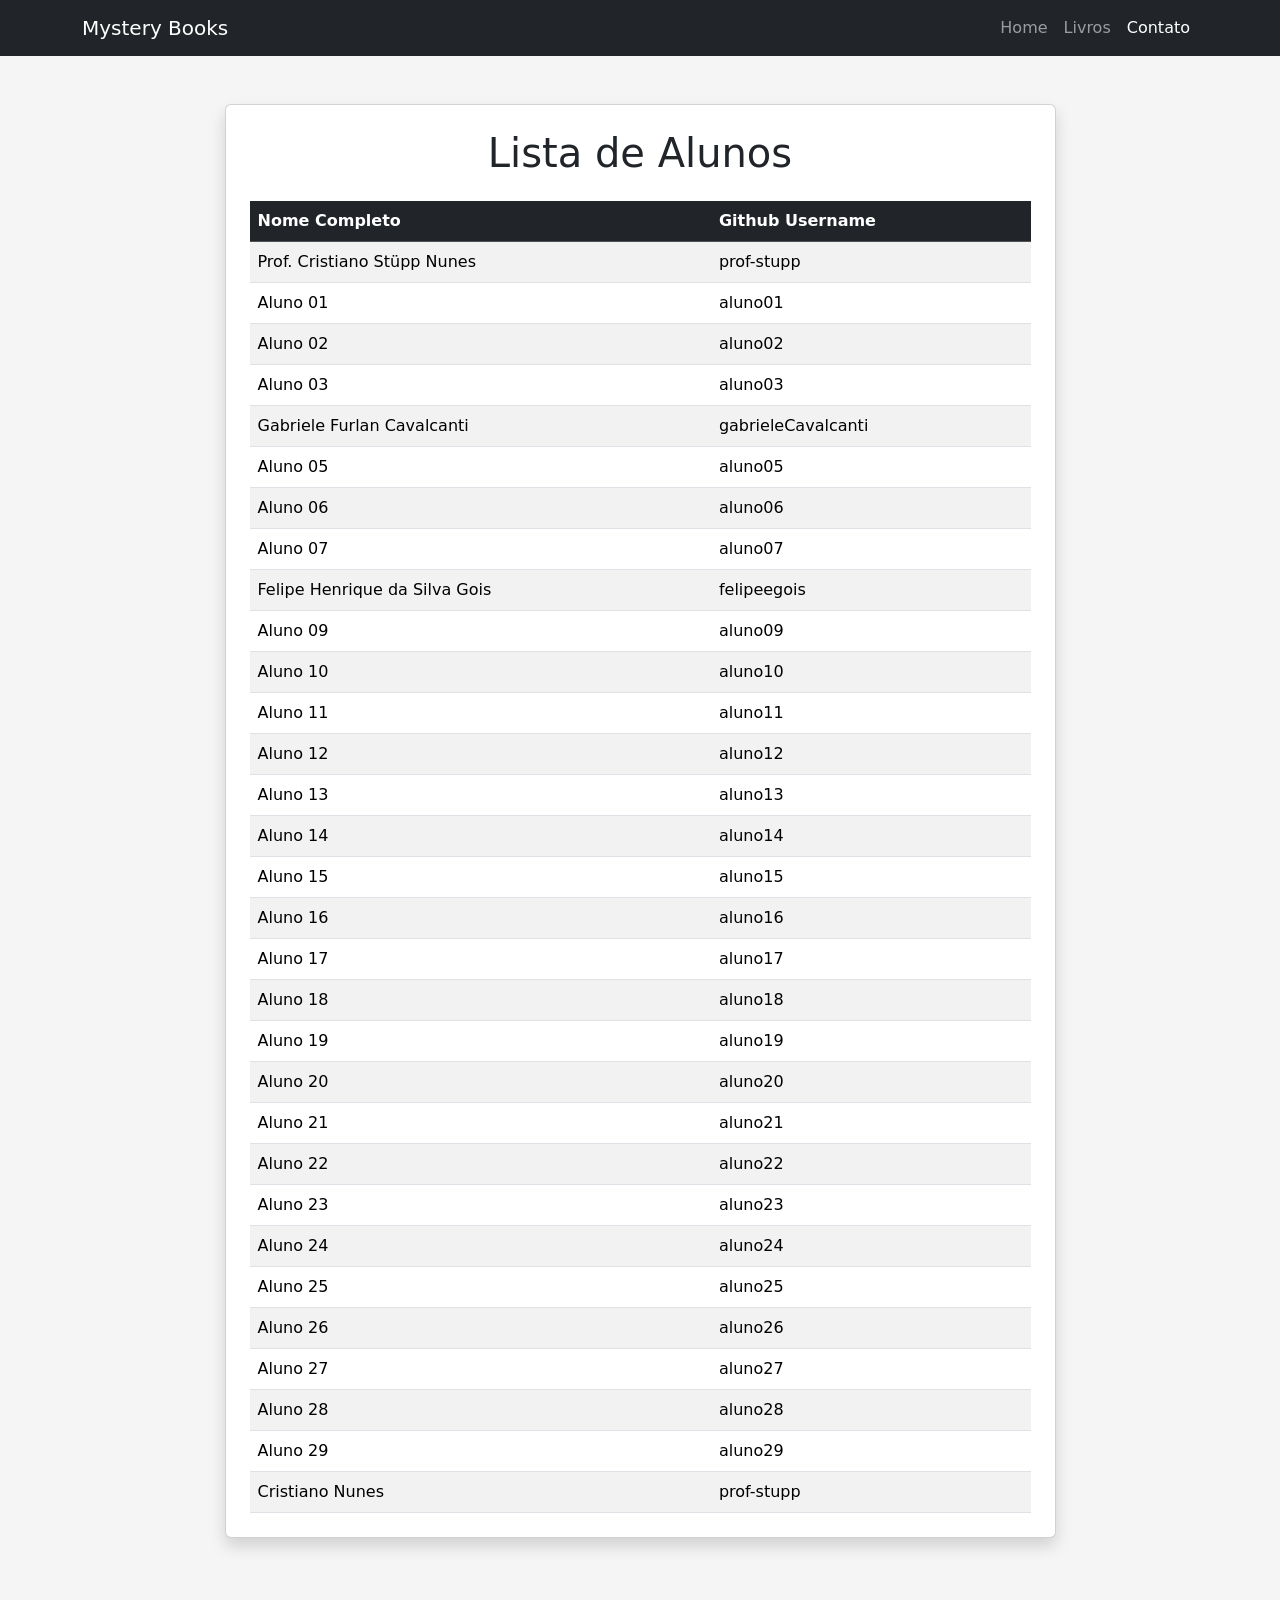
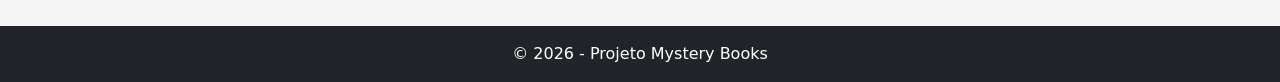
==== contato.html @ 7a8c9d21 "Merge branch 'dev' of https://github.com/prof-stupp/virtual-books into dev" ====
<!DOCTYPE html>
<html lang="pt-br">
<head>
    <meta charset="UTF-8">
    <meta name="viewport" content="width=device-width, initial-scale=1.0">
    <title>Contato</title>

    <link href="https://cdn.jsdelivr.net/npm/bootstrap@5.3.3/dist/css/bootstrap.min.css" rel="stylesheet">
    <link rel="stylesheet" href="css/style.css">
</head>
<body>

    <!-- Navbar -->
    <nav class="navbar navbar-expand-lg navbar-dark bg-dark">
        <div class="container">
            <a class="navbar-brand" href="index.html">Mystery Books</a>

            <button class="navbar-toggler" type="button" data-bs-toggle="collapse" data-bs-target="#menu">
                <span class="navbar-toggler-icon"></span>
            </button>

            <div class="collapse navbar-collapse" id="menu">
                <ul class="navbar-nav ms-auto">
                    <li class="nav-item">
                        <a class="nav-link" href="index.html">Home</a>
                    </li>
                    <li class="nav-item">
                        <a class="nav-link" href="livros.html">Livros</a>
                    </li>
                    <li class="nav-item">
                        <a class="nav-link active" href="contato.html">Contato</a>
                    </li>
                </ul>
            </div>
        </div>
    </nav>

    <section class="container py-5">
        <div class="row justify-content-center">
            <div class="col-md-10 col-lg-9">
                <div class="card shadow p-4">
                    <h1 class="text-center mb-4">Lista de Alunos</h1>

                    <div class="table-responsive">
                        <table class="table table-striped table-hover align-middle mb-0">
                            <thead class="table-dark">
                                <tr>
                                    <th scope="col">Nome Completo</th>
                                    <th scope="col">Github Username</th>
                                </tr>
                            </thead>
                            <tbody>
                                <tr>
                                    <td>Prof. Cristiano Stüpp Nunes</td>
                                    <td>prof-stupp</td>
                                </tr>
                                <tr><td>Aluno 01</td><td>aluno01</td></tr>
                                <tr><td>Aluno 02</td><td>aluno02</td></tr>
                                <tr><td>Aluno 03</td><td>aluno03</td></tr>
                                <tr><td>Gabriele Furlan Cavalcanti</td><td>gabrieleCavalcanti</td></tr>
                                <tr><td>Aluno 05</td><td>aluno05</td></tr>
                                <tr><td>Aluno 06</td><td>aluno06</td></tr>
                                <tr><td>Aluno 07</td><td>aluno07</td></tr>
                                <tr><td>Felipe Henrique da Silva Gois</td><td>felipeegois</td></tr>
                                <tr><td>Aluno 09</td><td>aluno09</td></tr>
                                <tr><td>Aluno 10</td><td>aluno10</td></tr>
                                <tr><td>Aluno 11</td><td>aluno11</td></tr>
                                <tr><td>Aluno 12</td><td>aluno12</td></tr>
                                <tr><td>Aluno 13</td><td>aluno13</td></tr>
                                <tr><td>Aluno 14</td><td>aluno14</td></tr>
                                <tr><td>Aluno 15</td><td>aluno15</td></tr>
                                <tr><td>Aluno 16</td><td>aluno16</td></tr>
                                <tr><td>Aluno 17</td><td>aluno17</td></tr>
                                <tr><td>Aluno 18</td><td>aluno18</td></tr>
                                <tr><td>Aluno 19</td><td>aluno19</td></tr>
                                <tr><td>Aluno 20</td><td>aluno20</td></tr>
                                <tr><td>Aluno 21</td><td>aluno21</td></tr>
                                <tr><td>Aluno 22</td><td>aluno22</td></tr>
                                <tr><td>Aluno 23</td><td>aluno23</td></tr>
                                <tr><td>Aluno 24</td><td>aluno24</td></tr>
                                <tr><td>Aluno 25</td><td>aluno25</td></tr>
                                <tr><td>Aluno 26</td><td>aluno26</td></tr>
                                <tr><td>Aluno 27</td><td>aluno27</td></tr>
                                <tr><td>Aluno 28</td><td>aluno28</td></tr>
                                <tr><td>Aluno 29</td><td>aluno29</td></tr>
                                <tr><td>Cristiano Nunes</td><td>prof-stupp</td></tr>
                            </tbody>
                        </table>
                    </div>

                </div>
            </div>
        </div>
    </section>

    <footer class="bg-dark text-white text-center py-3">
        <p class="mb-0">© 2026 - Projeto Mystery Books</p>
    </footer>

    <script src="https://cdn.jsdelivr.net/npm/bootstrap@5.3.3/dist/js/bootstrap.bundle.min.js"></script>
    <script src="js/script.js"></script>
</body>
</html>
---- css/style.css ----
body {
    background-color: #f5f5f5;
}

.hero {
    height: 80vh;
    background-image: linear-gradient(rgba(0,0,0,0.7), rgba(0,0,0,0.7)),
    url('https://images.unsplash.com/photo-1521587760476-6c12a4b040da?q=80&w=1400&auto=format&fit=crop');

    background-size: cover;
    background-position: center;
}

.poster {
    height: 420px;
    object-fit: cover;
}

.card {
    transition: transform 0.3s ease;
}

.card:hover {
    transform: scale(1.03);
}

.list-group-item {
    font-size: 1.1rem;
}

footer {
    margin-top: 40px;
}
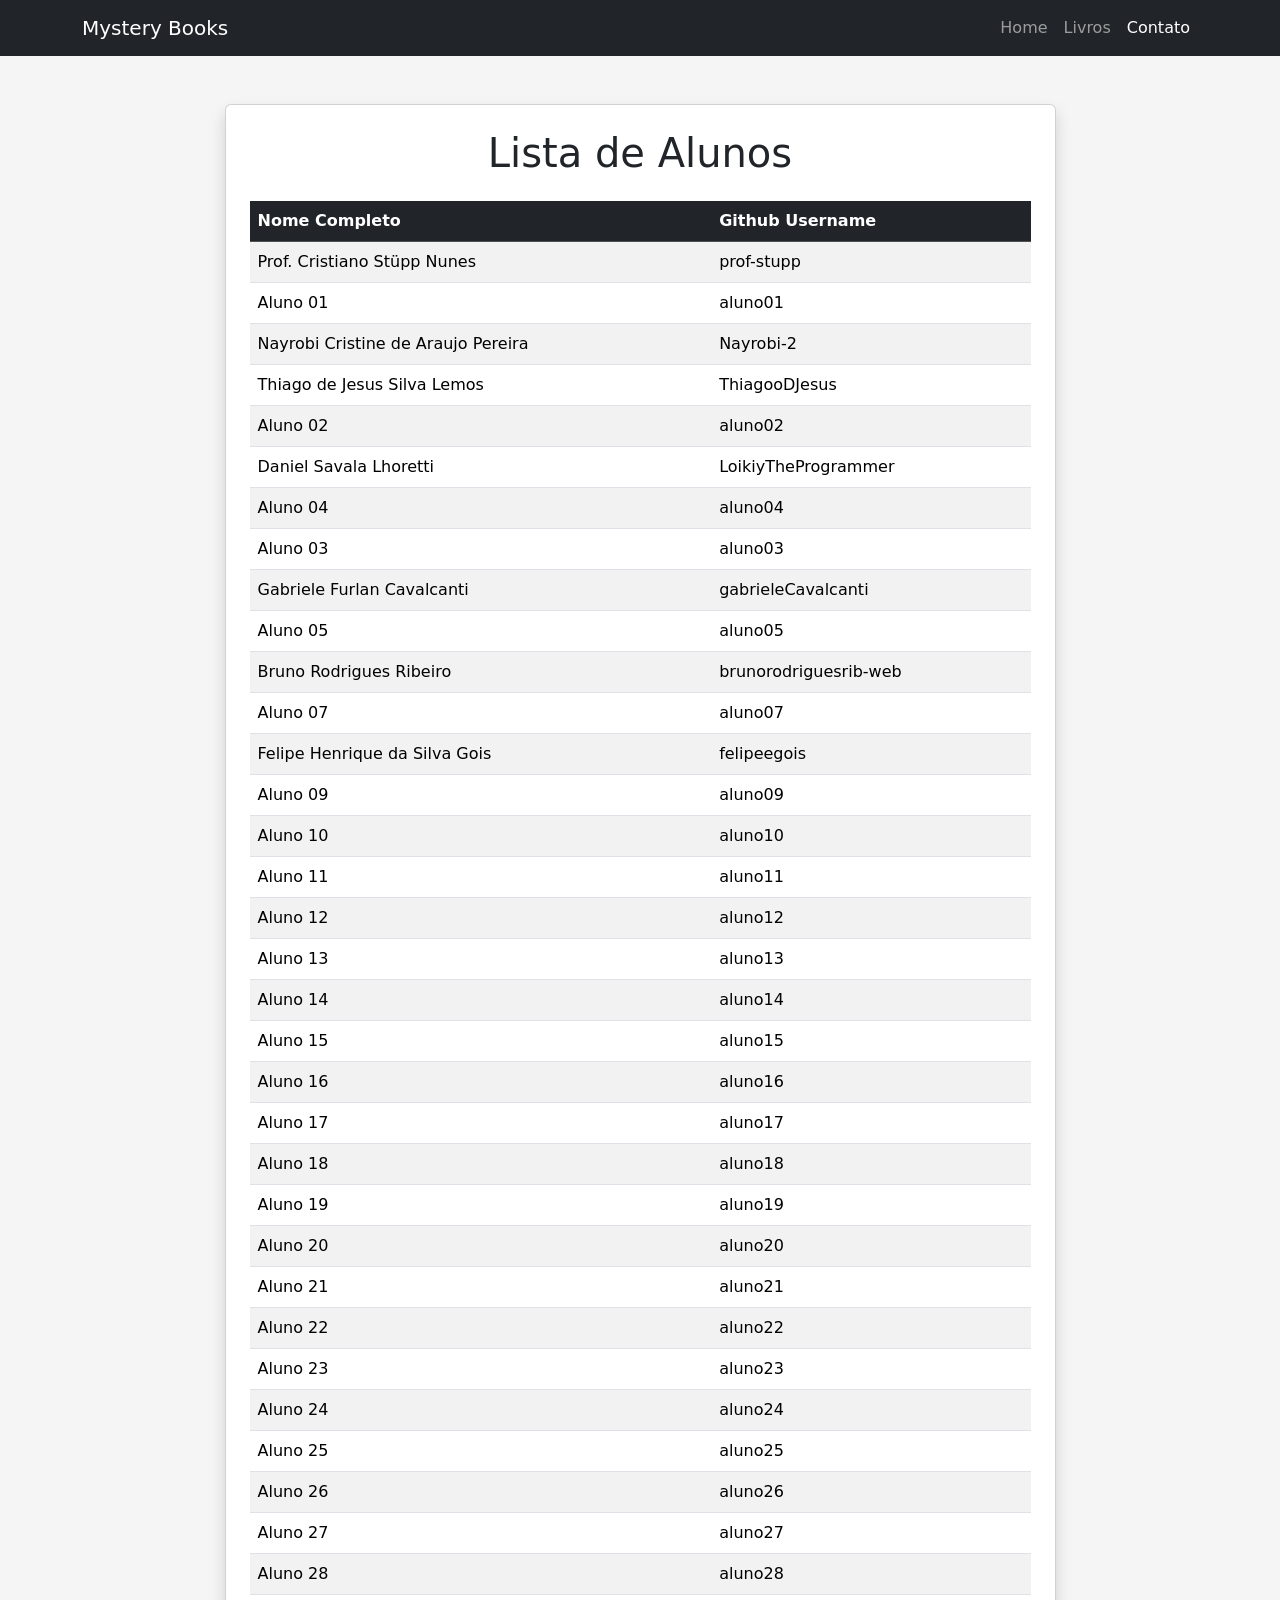
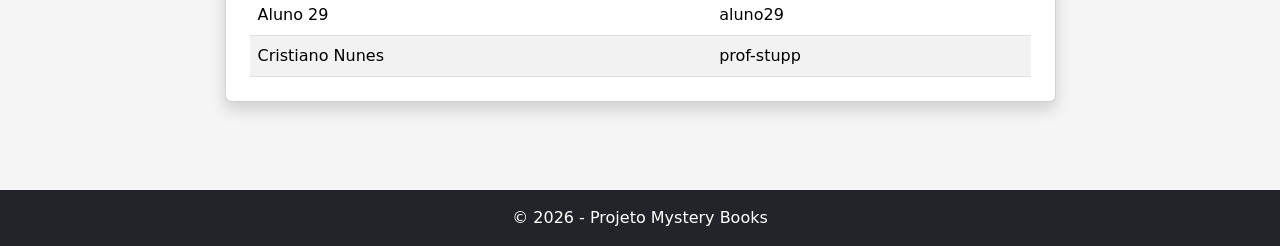
==== commit 04c62d0f: "Merge branch 'dev' of https://github.com/prof-stupp/virtual-books into dev" ====
--- a/contato.html
+++ b/contato.html
@@ -55,11 +55,15 @@
                                     <td>prof-stupp</td>
                                 </tr>
                                 <tr><td>Aluno 01</td><td>aluno01</td></tr>
+                                <tr><td>Nayrobi Cristine de Araujo Pereira</td><td>Nayrobi-2</td></tr>
+                                <tr><td>Thiago de Jesus Silva Lemos</td><td>ThiagooDJesus</td></tr>
                                 <tr><td>Aluno 02</td><td>aluno02</td></tr>
+                                <tr><td>Daniel Savala Lhoretti</td><td>LoikiyTheProgrammer</td></tr>
+                                <tr><td>Aluno 04</td><td>aluno04</td></tr>
                                 <tr><td>Aluno 03</td><td>aluno03</td></tr>
                                 <tr><td>Gabriele Furlan Cavalcanti</td><td>gabrieleCavalcanti</td></tr>
                                 <tr><td>Aluno 05</td><td>aluno05</td></tr>
-                                <tr><td>Aluno 06</td><td>aluno06</td></tr>
+                                <tr><td>Bruno Rodrigues Ribeiro</td><td>brunorodriguesrib-web</td></tr>
                                 <tr><td>Aluno 07</td><td>aluno07</td></tr>
                                 <tr><td>Felipe Henrique da Silva Gois</td><td>felipeegois</td></tr>
                                 <tr><td>Aluno 09</td><td>aluno09</td></tr>
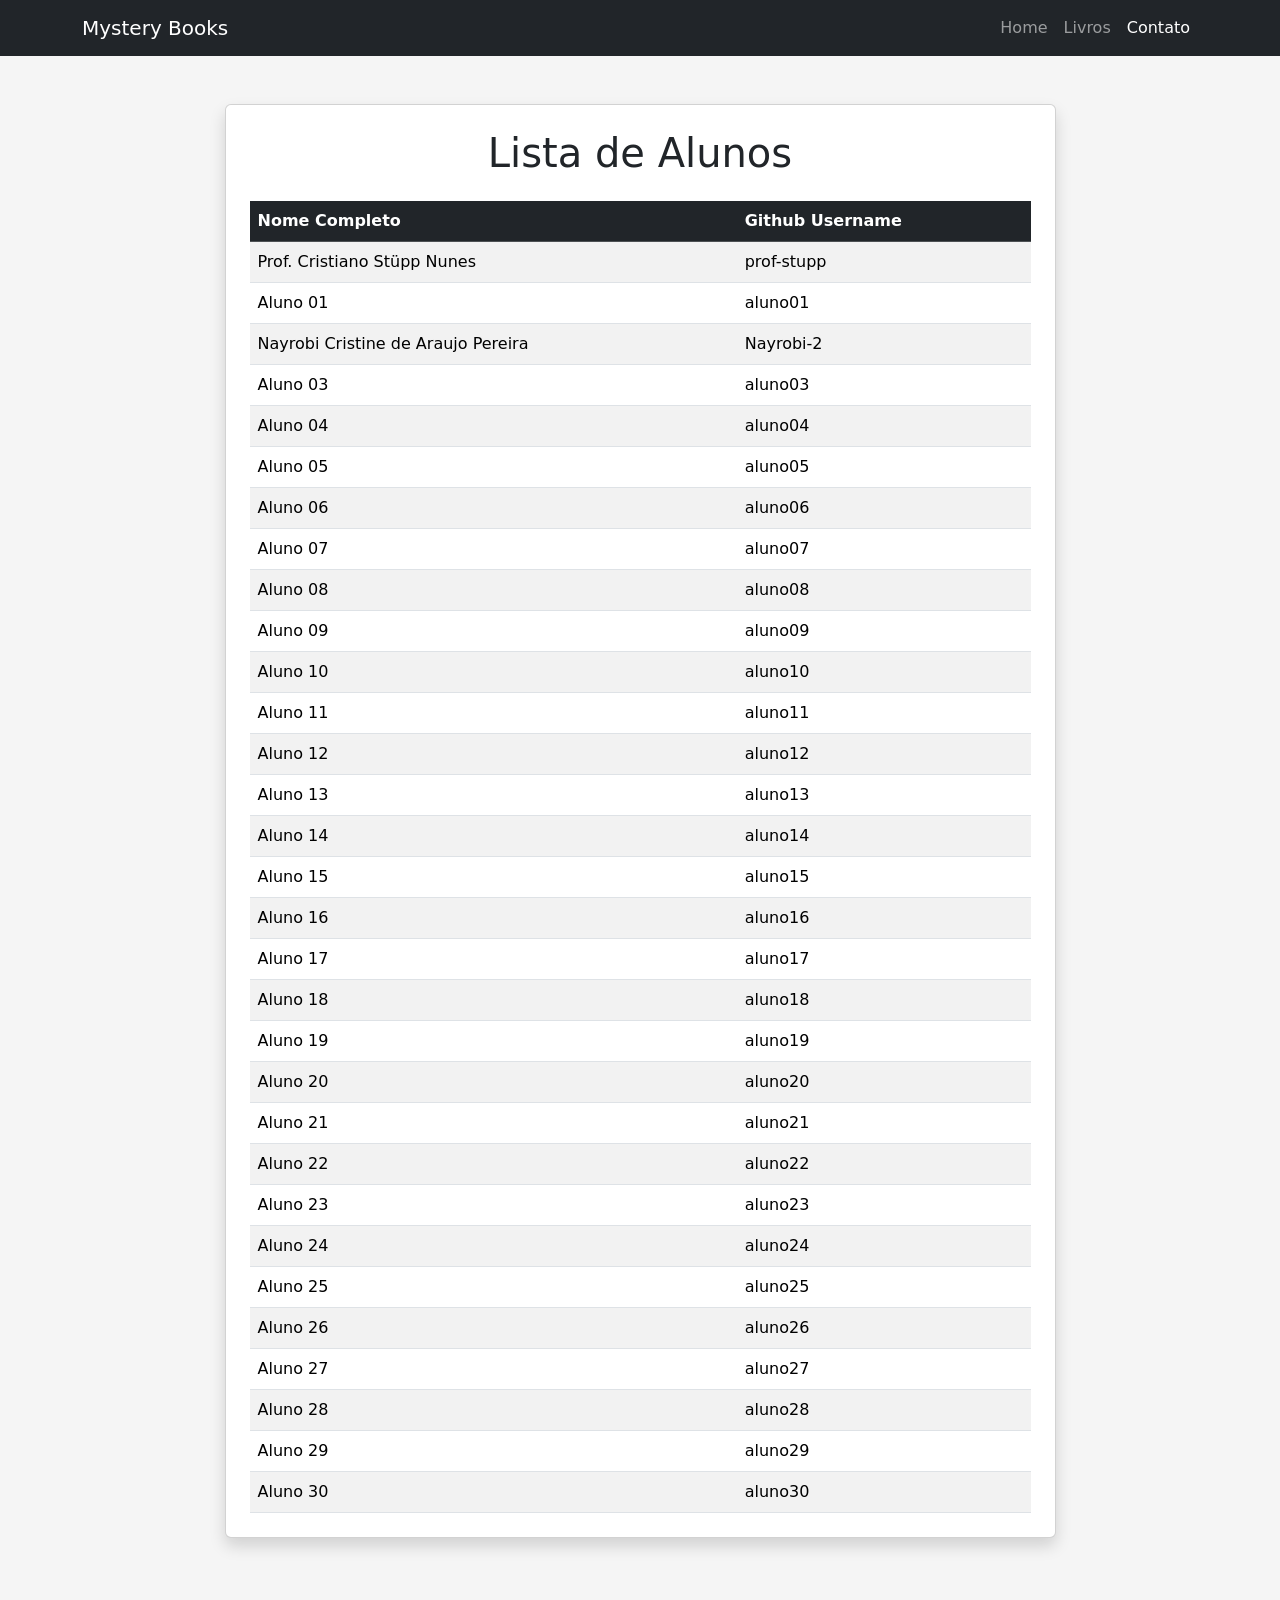
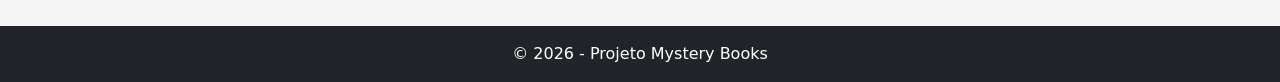
==== commit 0fd75c19: "Inseri o usuário Nayrobi-2" ====
--- a/contato.html
+++ b/contato.html
@@ -56,16 +56,12 @@
                                 </tr>
                                 <tr><td>Aluno 01</td><td>aluno01</td></tr>
                                 <tr><td>Nayrobi Cristine de Araujo Pereira</td><td>Nayrobi-2</td></tr>
-                                <tr><td>Thiago de Jesus Silva Lemos</td><td>ThiagooDJesus</td></tr>
-                                <tr><td>Aluno 02</td><td>aluno02</td></tr>
-                                <tr><td>Daniel Savala Lhoretti</td><td>LoikiyTheProgrammer</td></tr>
+                                <tr><td>Aluno 03</td><td>aluno03</td></tr>
                                 <tr><td>Aluno 04</td><td>aluno04</td></tr>
-                                <tr><td>Aluno 03</td><td>aluno03</td></tr>
-                                <tr><td>Gabriele Furlan Cavalcanti</td><td>gabrieleCavalcanti</td></tr>
                                 <tr><td>Aluno 05</td><td>aluno05</td></tr>
-                                <tr><td>Bruno Rodrigues Ribeiro</td><td>brunorodriguesrib-web</td></tr>
+                                <tr><td>Aluno 06</td><td>aluno06</td></tr>
                                 <tr><td>Aluno 07</td><td>aluno07</td></tr>
-                                <tr><td>Felipe Henrique da Silva Gois</td><td>felipeegois</td></tr>
+                                <tr><td>Aluno 08</td><td>aluno08</td></tr>
                                 <tr><td>Aluno 09</td><td>aluno09</td></tr>
                                 <tr><td>Aluno 10</td><td>aluno10</td></tr>
                                 <tr><td>Aluno 11</td><td>aluno11</td></tr>
@@ -87,7 +83,7 @@
                                 <tr><td>Aluno 27</td><td>aluno27</td></tr>
                                 <tr><td>Aluno 28</td><td>aluno28</td></tr>
                                 <tr><td>Aluno 29</td><td>aluno29</td></tr>
-                                <tr><td>Cristiano Nunes</td><td>prof-stupp</td></tr>
+                                <tr><td>Aluno 30</td><td>aluno30</td></tr>
                             </tbody>
                         </table>
                     </div>
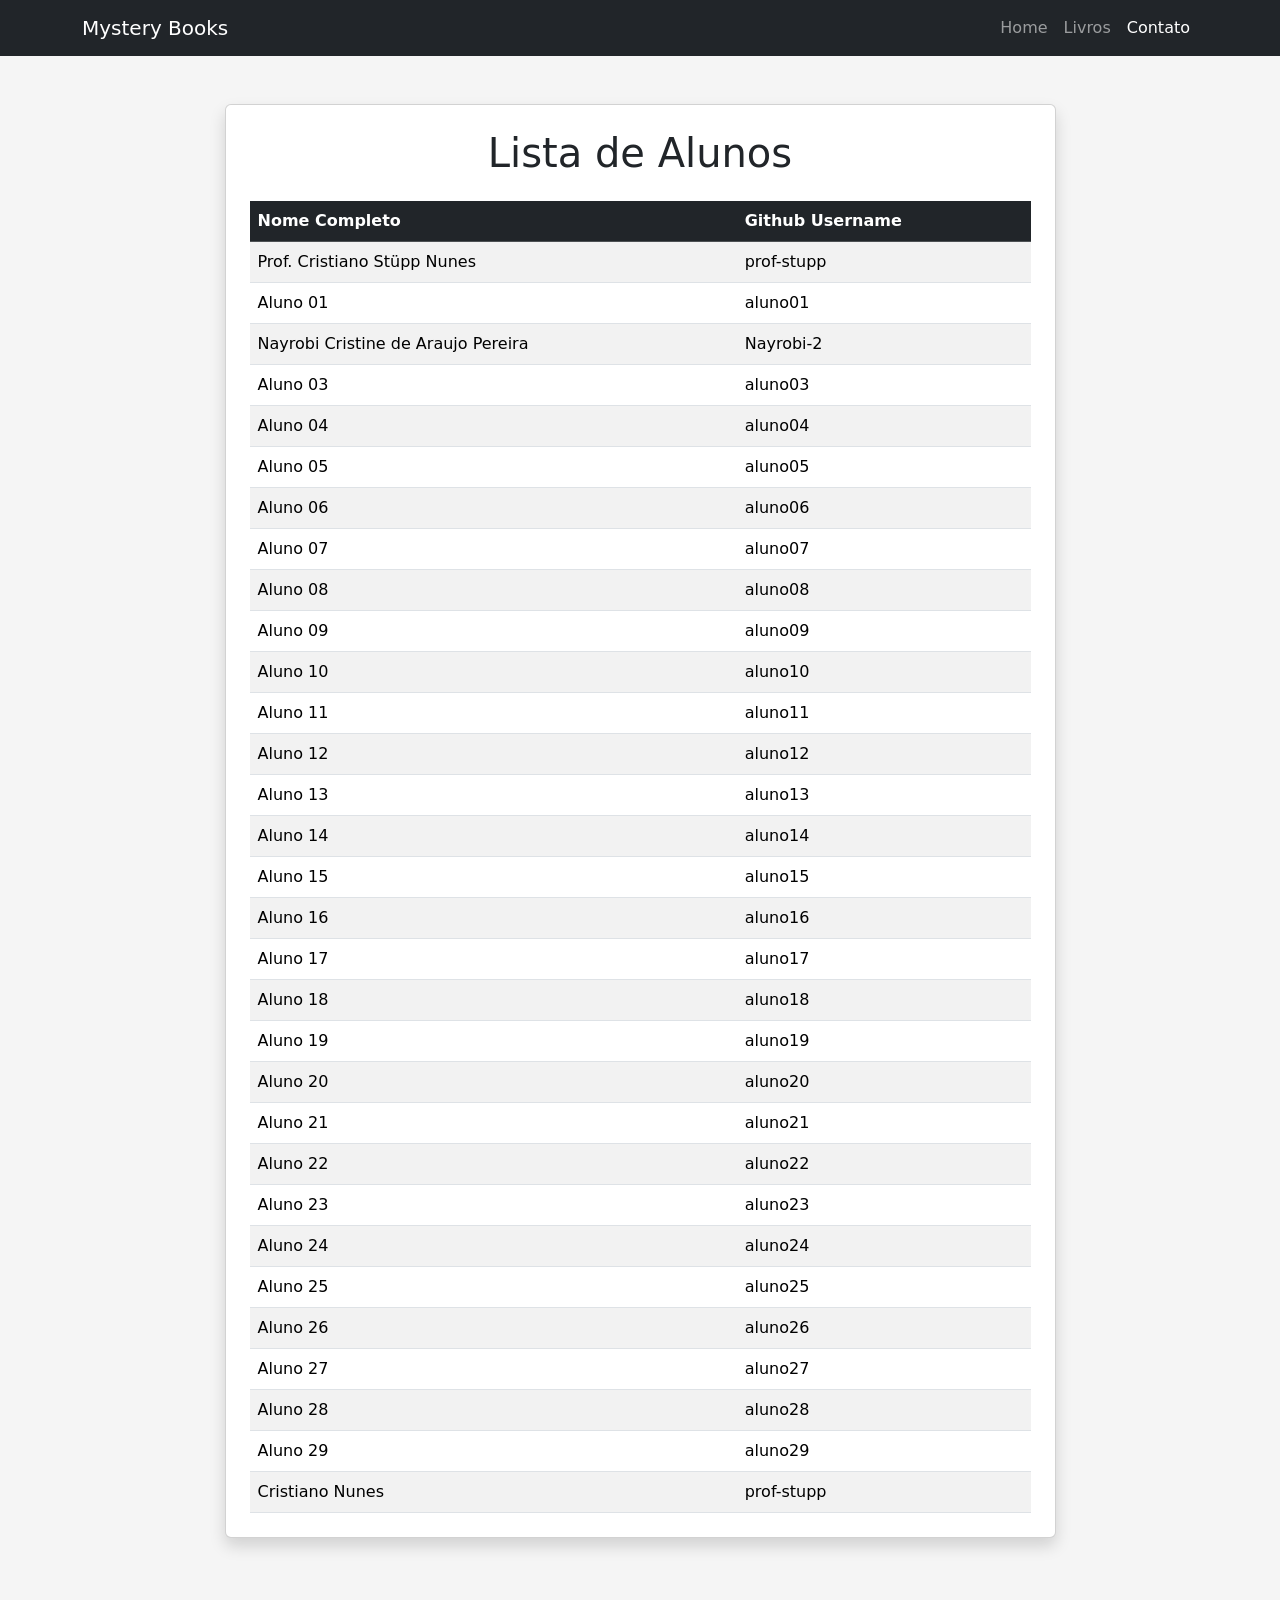
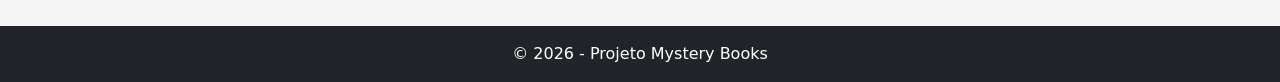
==== commit 6761a4ab: "Merge branch 'dev' of https://github.com/prof-stupp/virtual-books into dev" ====
--- a/contato.html
+++ b/contato.html
@@ -83,7 +83,7 @@
                                 <tr><td>Aluno 27</td><td>aluno27</td></tr>
                                 <tr><td>Aluno 28</td><td>aluno28</td></tr>
                                 <tr><td>Aluno 29</td><td>aluno29</td></tr>
-                                <tr><td>Aluno 30</td><td>aluno30</td></tr>
+                                <tr><td>Cristiano Nunes</td><td>prof-stupp</td></tr>
                             </tbody>
                         </table>
                     </div>
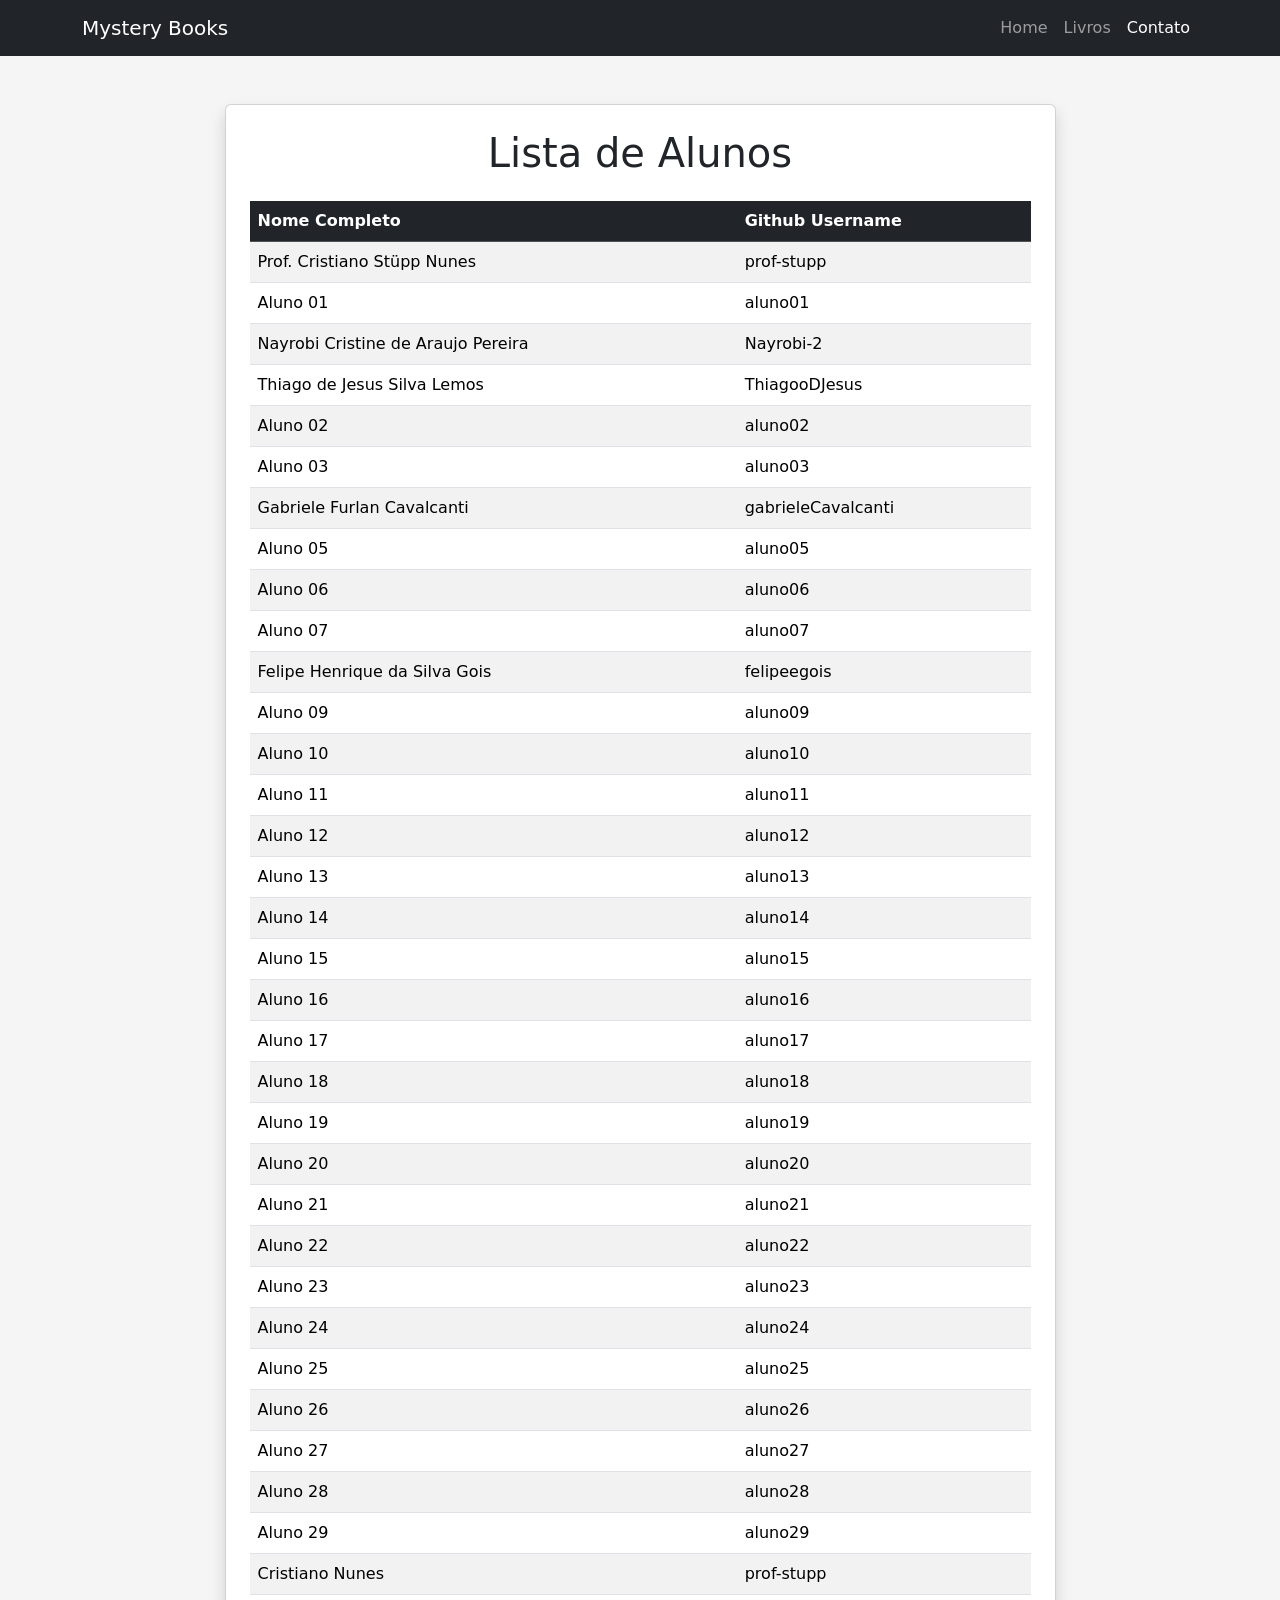
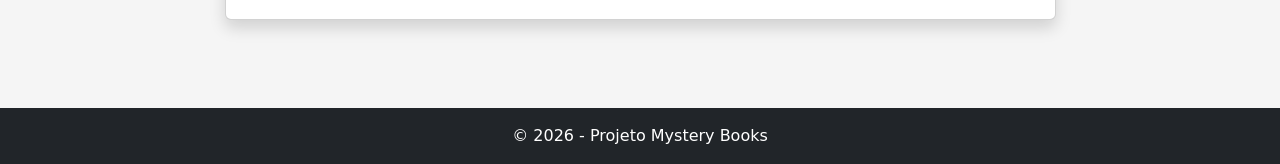
==== commit bdd075b4: "resolvi um conflito" ====
--- a/contato.html
+++ b/contato.html
@@ -56,12 +56,14 @@
                                 </tr>
                                 <tr><td>Aluno 01</td><td>aluno01</td></tr>
                                 <tr><td>Nayrobi Cristine de Araujo Pereira</td><td>Nayrobi-2</td></tr>
+                                <tr><td>Thiago de Jesus Silva Lemos</td><td>ThiagooDJesus</td></tr>
+                                <tr><td>Aluno 02</td><td>aluno02</td></tr>
                                 <tr><td>Aluno 03</td><td>aluno03</td></tr>
-                                <tr><td>Aluno 04</td><td>aluno04</td></tr>
+                                <tr><td>Gabriele Furlan Cavalcanti</td><td>gabrieleCavalcanti</td></tr>
                                 <tr><td>Aluno 05</td><td>aluno05</td></tr>
                                 <tr><td>Aluno 06</td><td>aluno06</td></tr>
                                 <tr><td>Aluno 07</td><td>aluno07</td></tr>
-                                <tr><td>Aluno 08</td><td>aluno08</td></tr>
+                                <tr><td>Felipe Henrique da Silva Gois</td><td>felipeegois</td></tr>
                                 <tr><td>Aluno 09</td><td>aluno09</td></tr>
                                 <tr><td>Aluno 10</td><td>aluno10</td></tr>
                                 <tr><td>Aluno 11</td><td>aluno11</td></tr>
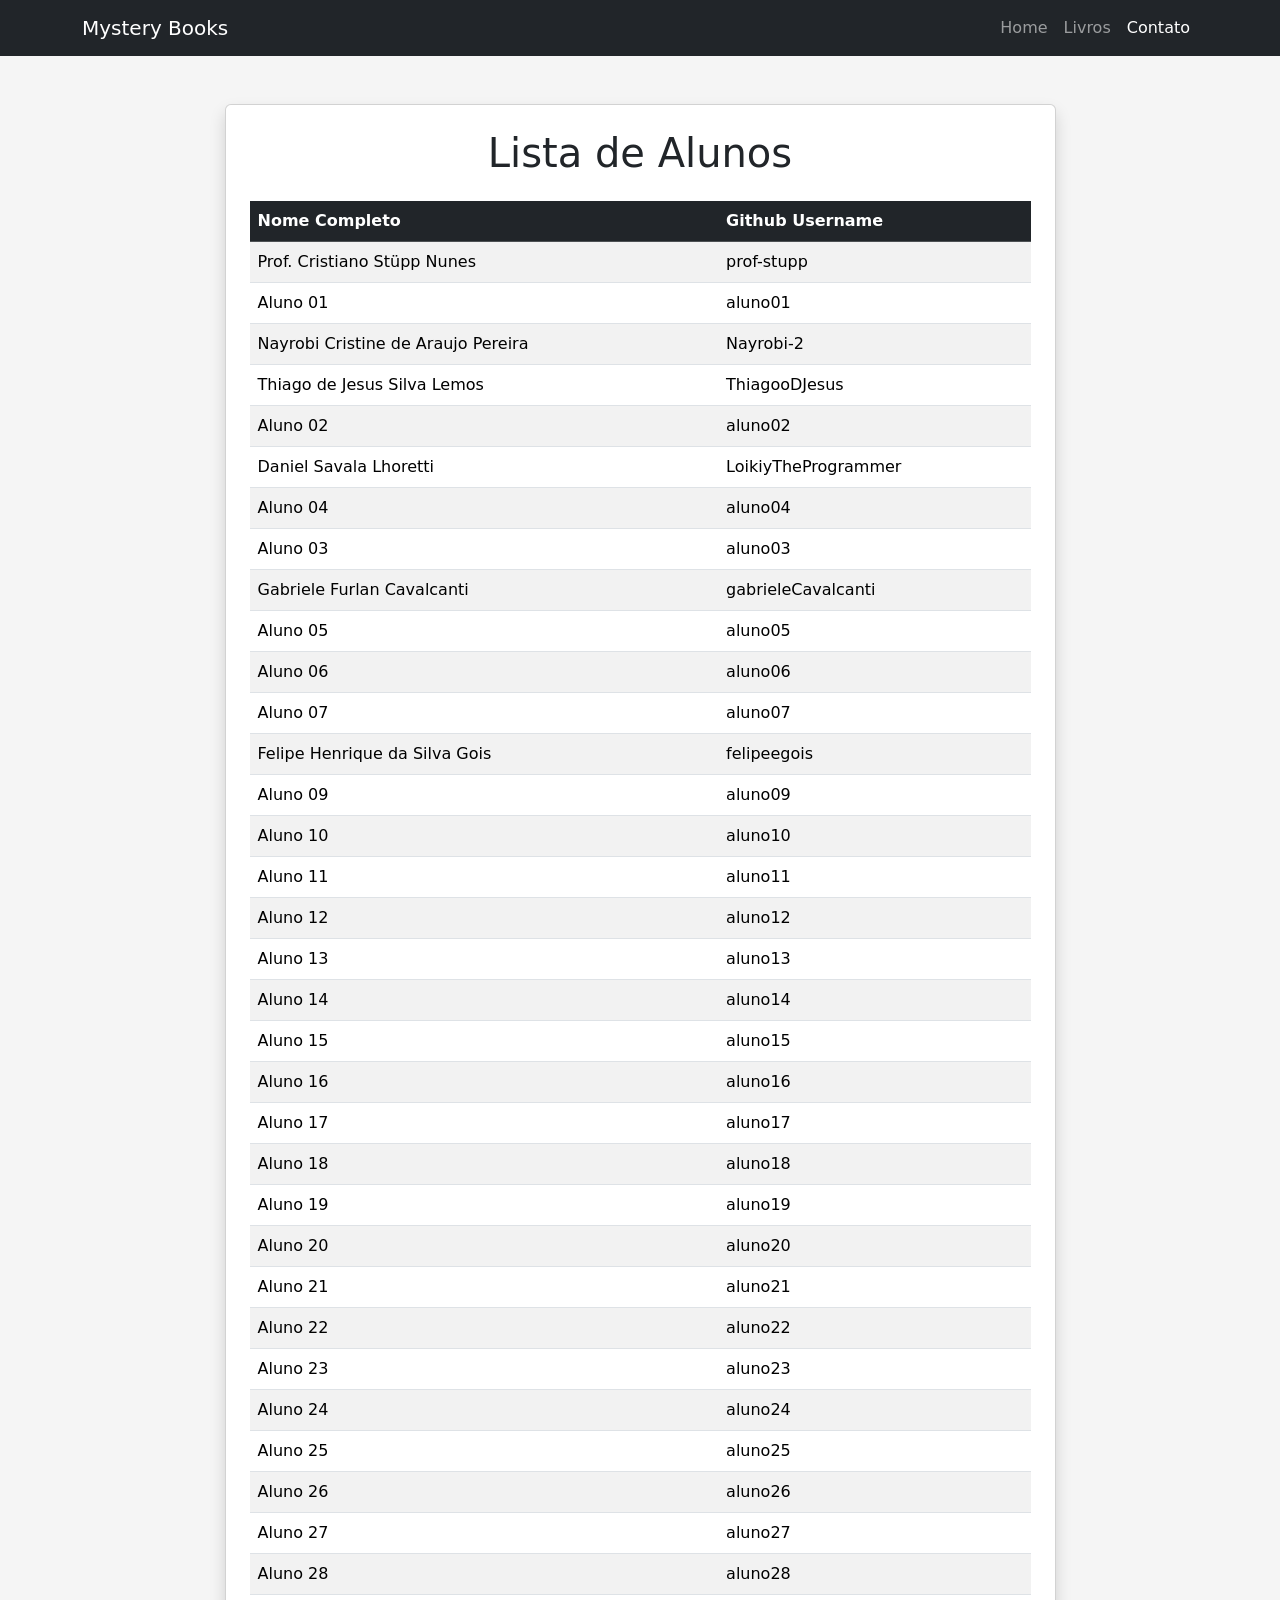
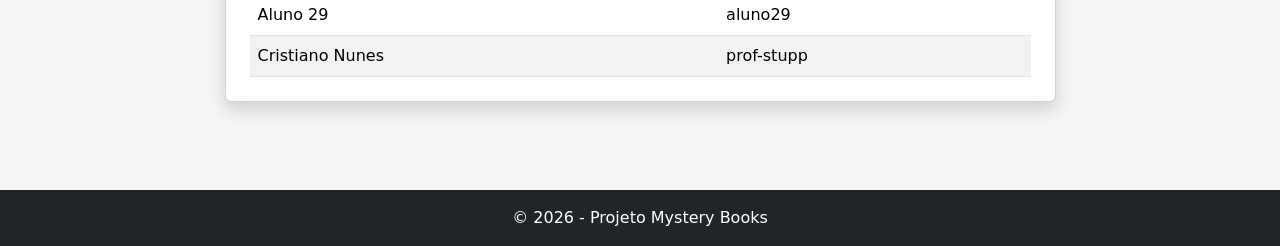
==== commit 3350cb5c: "Merge branch 'dev' of https://github.com/prof-stupp/virtual-books into dev" ====
--- a/contato.html
+++ b/contato.html
@@ -58,6 +58,8 @@
                                 <tr><td>Nayrobi Cristine de Araujo Pereira</td><td>Nayrobi-2</td></tr>
                                 <tr><td>Thiago de Jesus Silva Lemos</td><td>ThiagooDJesus</td></tr>
                                 <tr><td>Aluno 02</td><td>aluno02</td></tr>
+                                <tr><td>Daniel Savala Lhoretti</td><td>LoikiyTheProgrammer</td></tr>
+                                <tr><td>Aluno 04</td><td>aluno04</td></tr>
                                 <tr><td>Aluno 03</td><td>aluno03</td></tr>
                                 <tr><td>Gabriele Furlan Cavalcanti</td><td>gabrieleCavalcanti</td></tr>
                                 <tr><td>Aluno 05</td><td>aluno05</td></tr>
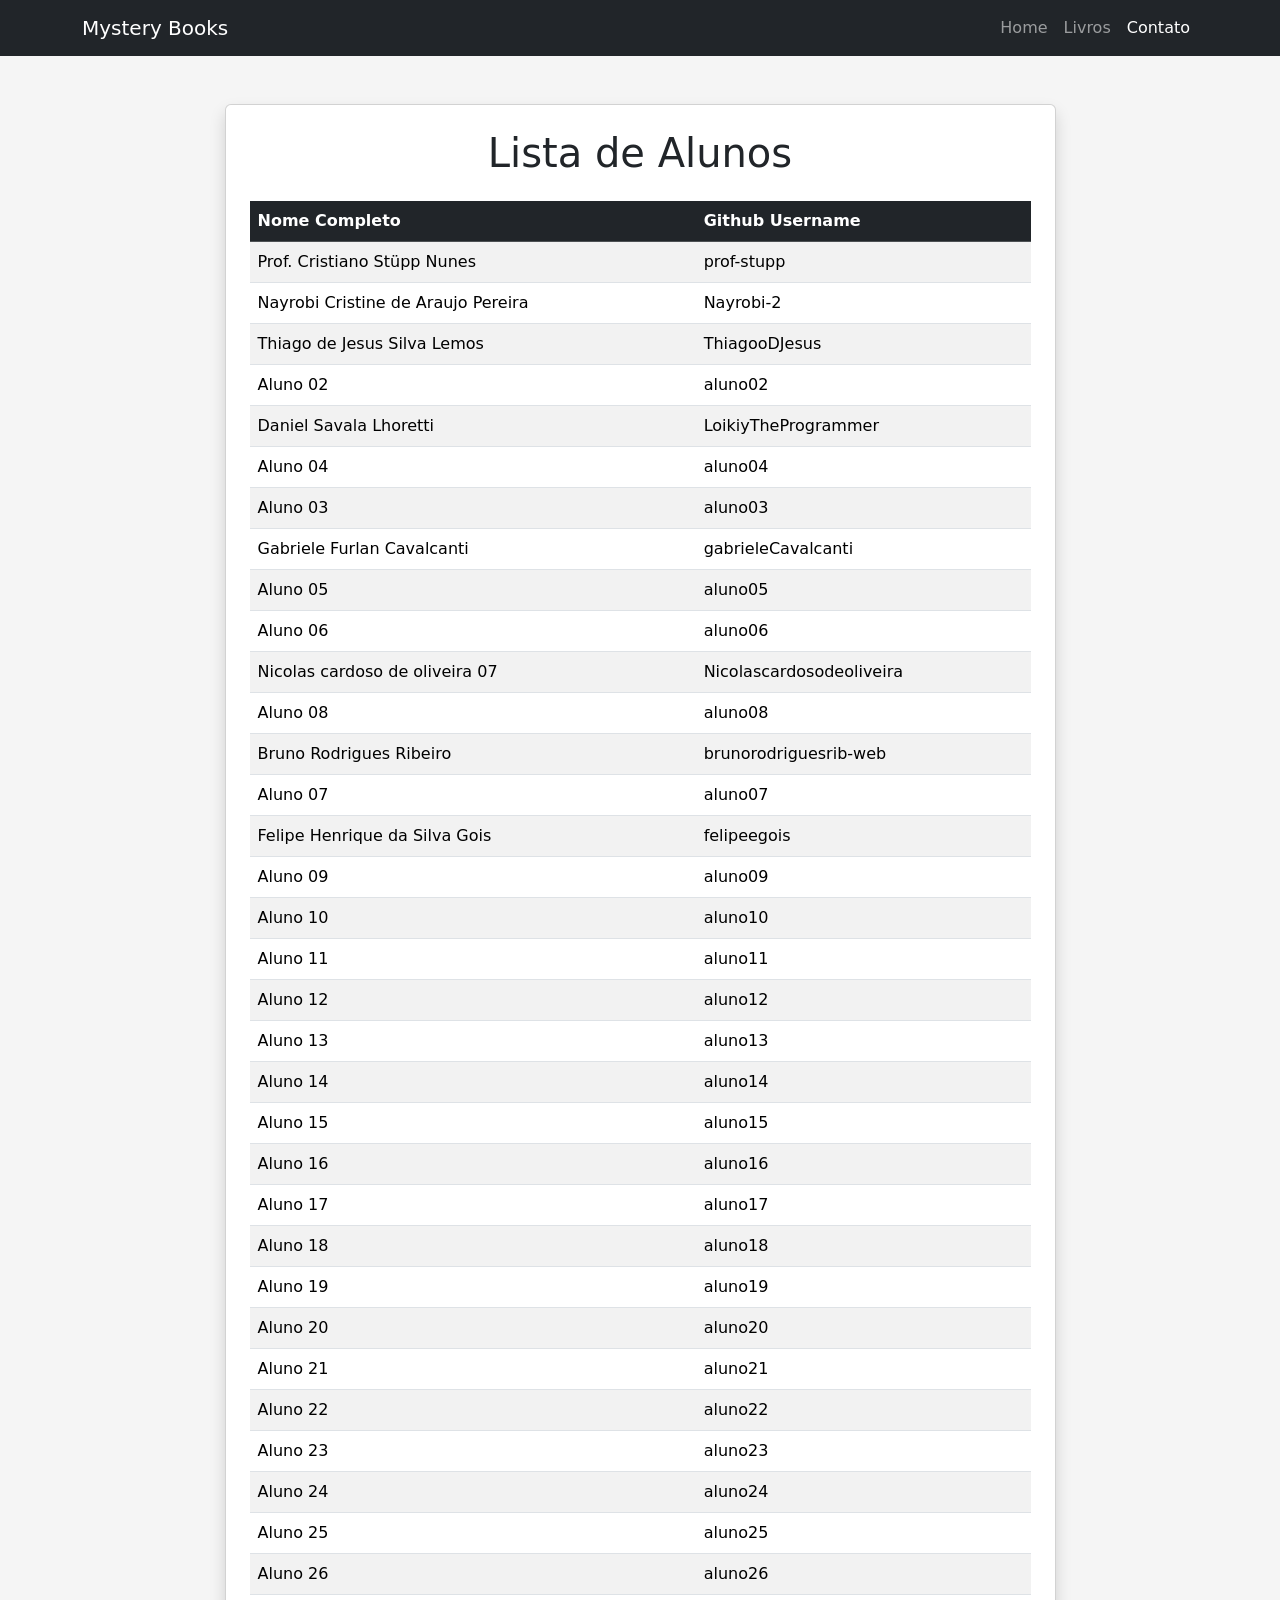
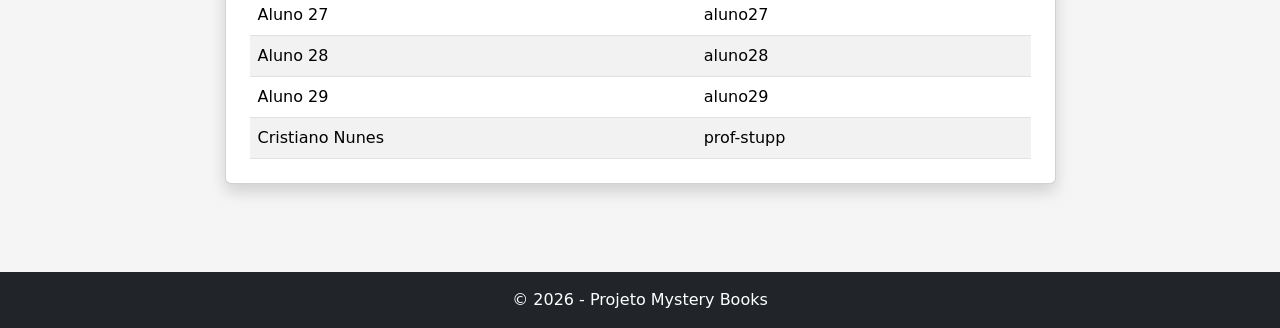
==== commit 3ea5a2b4: "Merge pull request #1 from prof-stupp/dev stage < dev : os commits de todos os alunos" ====
--- a/contato.html
+++ b/contato.html
@@ -54,7 +54,6 @@
                                     <td>Prof. Cristiano Stüpp Nunes</td>
                                     <td>prof-stupp</td>
                                 </tr>
-                                <tr><td>Aluno 01</td><td>aluno01</td></tr>
                                 <tr><td>Nayrobi Cristine de Araujo Pereira</td><td>Nayrobi-2</td></tr>
                                 <tr><td>Thiago de Jesus Silva Lemos</td><td>ThiagooDJesus</td></tr>
                                 <tr><td>Aluno 02</td><td>aluno02</td></tr>
@@ -64,6 +63,9 @@
                                 <tr><td>Gabriele Furlan Cavalcanti</td><td>gabrieleCavalcanti</td></tr>
                                 <tr><td>Aluno 05</td><td>aluno05</td></tr>
                                 <tr><td>Aluno 06</td><td>aluno06</td></tr>
+                                <tr><td>Nicolas cardoso de oliveira 07</td><td>Nicolascardosodeoliveira</td></tr>
+                                <tr><td>Aluno 08</td><td>aluno08</td></tr>
+                                <tr><td>Bruno Rodrigues Ribeiro</td><td>brunorodriguesrib-web</td></tr>
                                 <tr><td>Aluno 07</td><td>aluno07</td></tr>
                                 <tr><td>Felipe Henrique da Silva Gois</td><td>felipeegois</td></tr>
                                 <tr><td>Aluno 09</td><td>aluno09</td></tr>
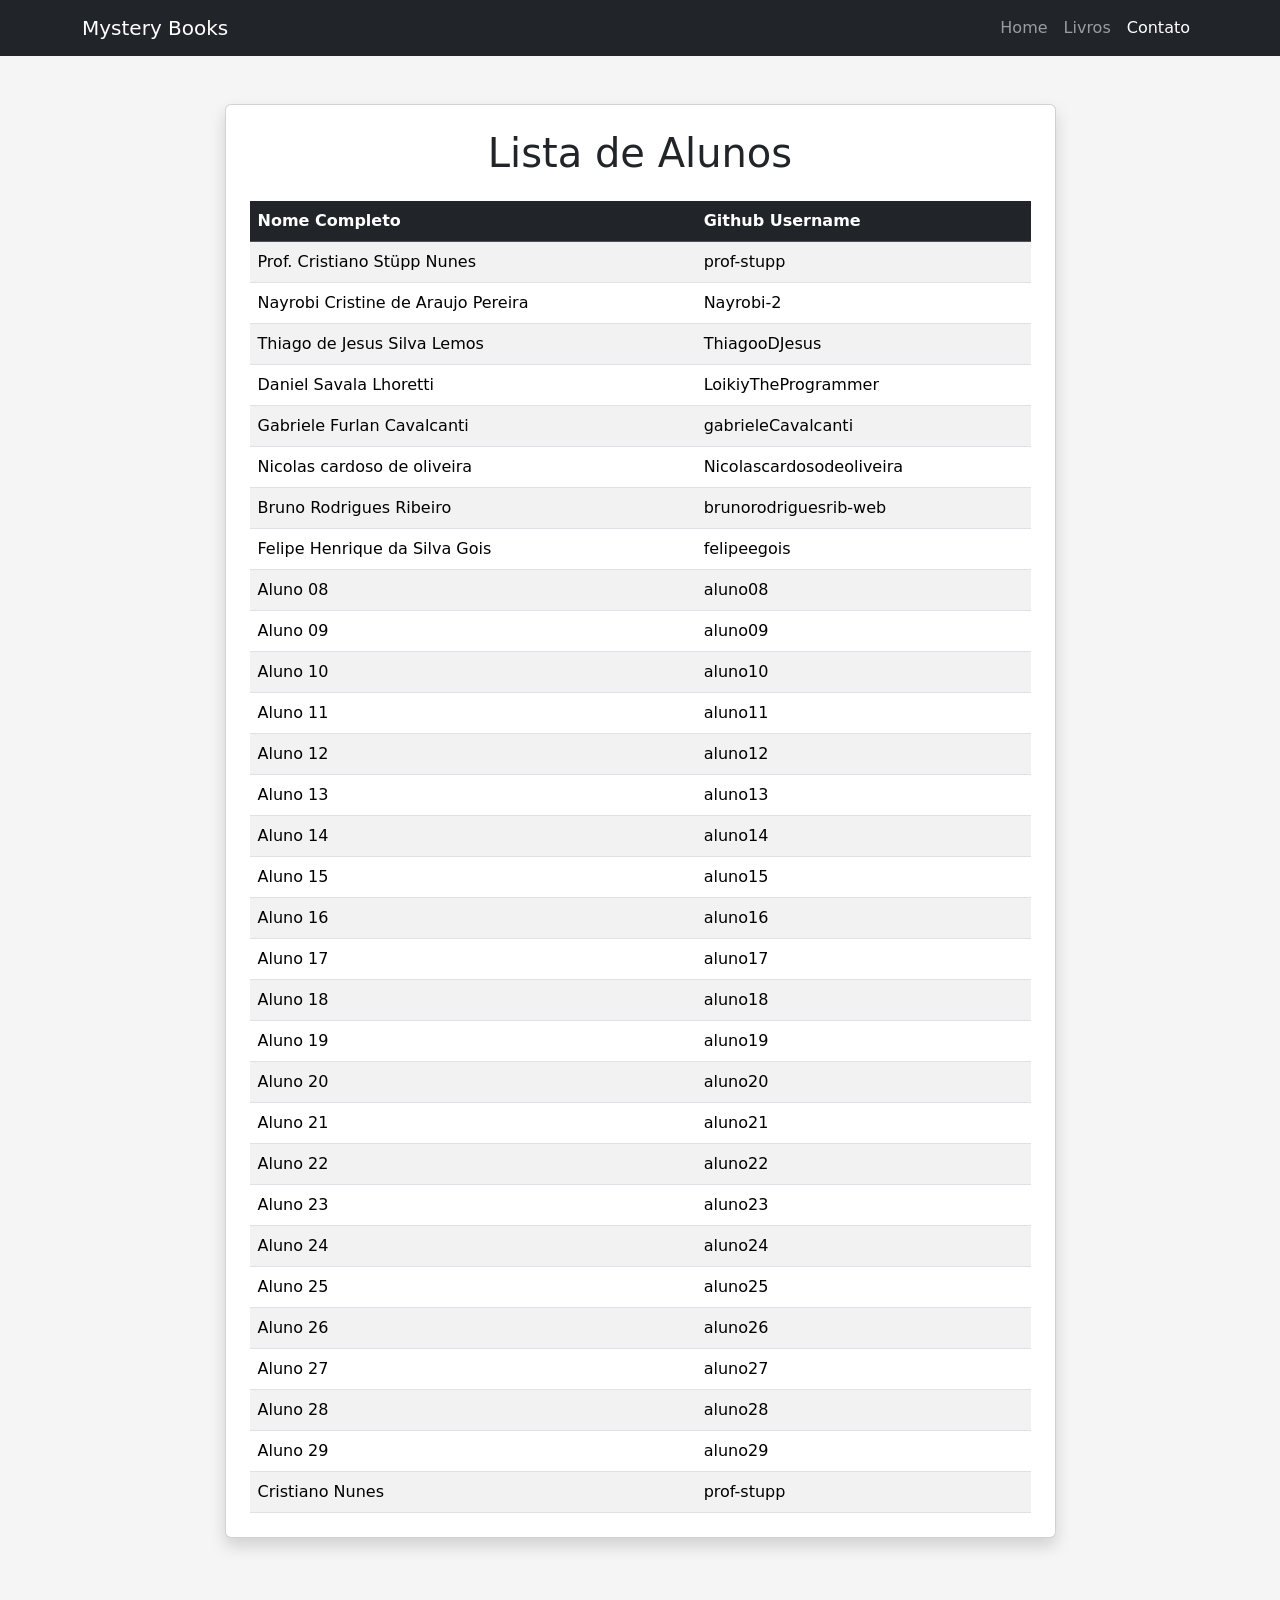
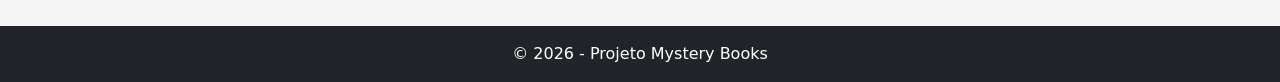
==== commit 0b19f286: "Update contato.html" ====
--- a/contato.html
+++ b/contato.html
@@ -56,18 +56,12 @@
                                 </tr>
                                 <tr><td>Nayrobi Cristine de Araujo Pereira</td><td>Nayrobi-2</td></tr>
                                 <tr><td>Thiago de Jesus Silva Lemos</td><td>ThiagooDJesus</td></tr>
-                                <tr><td>Aluno 02</td><td>aluno02</td></tr>
                                 <tr><td>Daniel Savala Lhoretti</td><td>LoikiyTheProgrammer</td></tr>
-                                <tr><td>Aluno 04</td><td>aluno04</td></tr>
-                                <tr><td>Aluno 03</td><td>aluno03</td></tr>
                                 <tr><td>Gabriele Furlan Cavalcanti</td><td>gabrieleCavalcanti</td></tr>
-                                <tr><td>Aluno 05</td><td>aluno05</td></tr>
-                                <tr><td>Aluno 06</td><td>aluno06</td></tr>
-                                <tr><td>Nicolas cardoso de oliveira 07</td><td>Nicolascardosodeoliveira</td></tr>
+                                <tr><td>Nicolas cardoso de oliveira</td><td>Nicolascardosodeoliveira</td></tr>
+                                <tr><td>Bruno Rodrigues Ribeiro</td><td>brunorodriguesrib-web</td></tr>
+                                <tr><td>Felipe Henrique da Silva Gois</td><td>felipeegois</td></tr>
                                 <tr><td>Aluno 08</td><td>aluno08</td></tr>
-                                <tr><td>Bruno Rodrigues Ribeiro</td><td>brunorodriguesrib-web</td></tr>
-                                <tr><td>Aluno 07</td><td>aluno07</td></tr>
-                                <tr><td>Felipe Henrique da Silva Gois</td><td>felipeegois</td></tr>
                                 <tr><td>Aluno 09</td><td>aluno09</td></tr>
                                 <tr><td>Aluno 10</td><td>aluno10</td></tr>
                                 <tr><td>Aluno 11</td><td>aluno11</td></tr>
